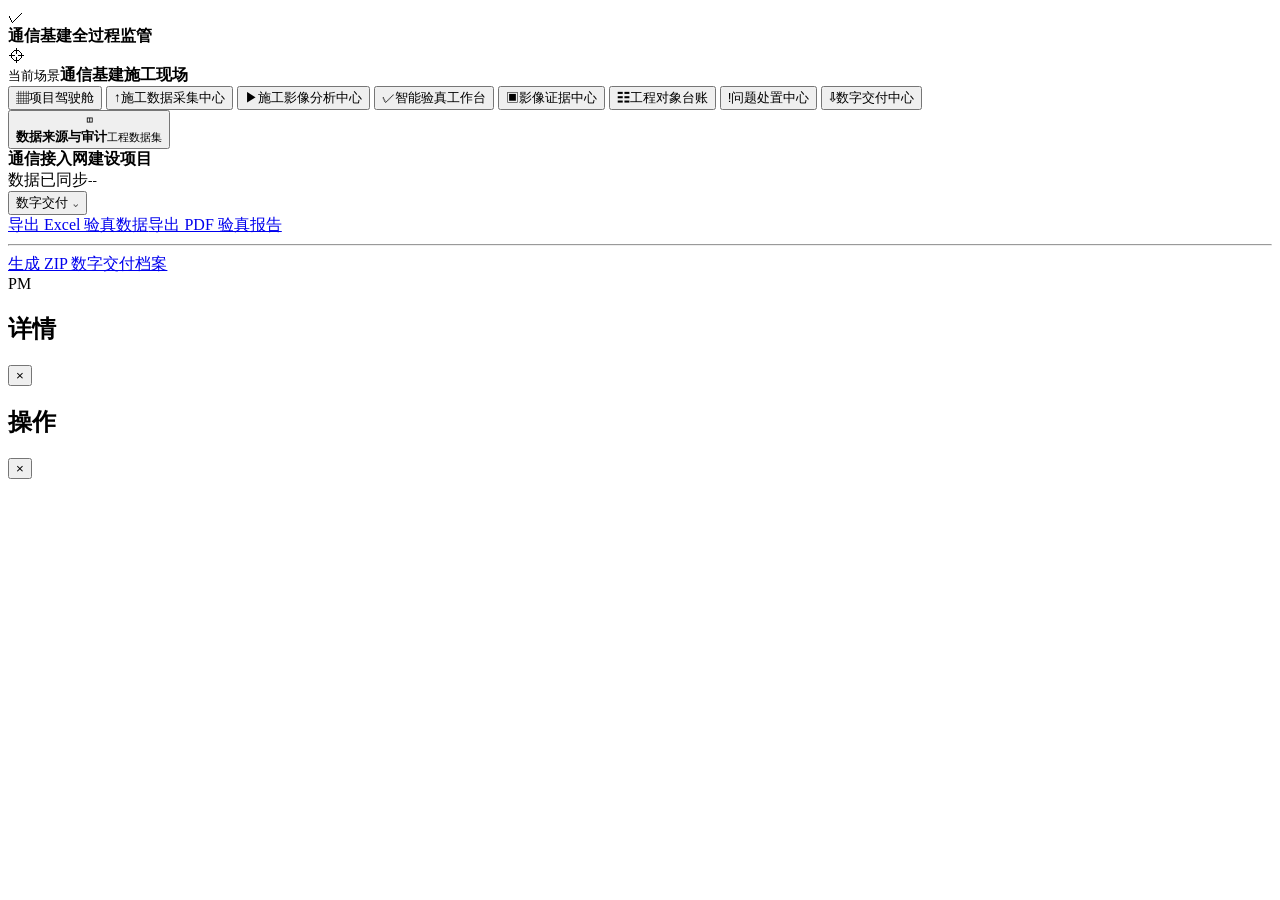
==== backend/static/index.html @ 28f368a1 "Initial commit: communication construction verification platform" ====
<!doctype html>
<html lang="zh-CN">
<head>
  <meta charset="UTF-8">
  <meta name="viewport" content="width=device-width, initial-scale=1.0">
  <meta name="theme-color" content="#102A43">
  <title>面向通信基建施工全过程的多源感知监管与数字化验真交付系统</title>
  <link rel="stylesheet" href="/styles.css?v=20260910-4">
  <link rel="stylesheet" href="/ui-overrides.css?v=20260910-4">
</head>
<body>
<div id="app">
  <aside class="sidebar">
    <div class="brand"><div class="brand-mark">✓</div><div><strong>通信基建全过程监管</strong></div></div>
    <div class="project-chip"><span class="chip-icon">⌖</span><div><small>当前场景</small><strong id="sidebar-scenario">通信基建施工现场</strong></div></div>
    <nav id="nav">
      <button data-route="dashboard" class="active"><span>▦</span>项目驾驶舱</button>
      <button data-route="collection"><span>↑</span>施工数据采集中心</button>
      <button data-route="analysis"><span>▶</span>施工影像分析中心</button>
      <button data-route="verification"><span>✓</span>智能验真工作台</button>
      <button data-route="evidence"><span>▣</span>影像证据中心</button>
      <button data-route="ledger"><span>☷</span>工程对象台账</button>
      <button data-route="issues"><span>!</span>问题处置中心</button>
      <button data-route="delivery"><span>⇩</span>数字交付中心</button>
    </nav>
    <button id="audit-btn" class="audit-entry"><span>◫</span><div><b>数据来源与审计</b><small id="data-version">工程数据集</small></div></button>
  </aside>
  <main class="main-shell">
    <header class="topbar">
      <div><strong id="project-name">通信接入网建设项目</strong></div>
      <div class="top-actions">
        <div class="sync-state"><i></i><span>数据已同步<small id="updated-at">--</small></span></div>
        <div class="export-menu-wrap"><button id="export-btn" class="btn primary">数字交付 <span>⌄</span></button><div id="export-menu" class="export-menu hidden"><a href="/api/exports/excel">导出 Excel 验真数据</a><a href="/api/exports/pdf">导出 PDF 验真报告</a><hr><a href="/api/exports/archive">生成 ZIP 数字交付档案</a></div></div>
        <div class="avatar">PM</div>
      </div>
    </header>
    <section id="page" class="page"></section>
  </main>
</div>
<div id="drawer-backdrop" class="backdrop hidden"></div>
<aside id="drawer" class="drawer"><div class="drawer-head"><h2 id="drawer-title">详情</h2><button id="drawer-close">×</button></div><div id="drawer-body" class="drawer-body"></div></aside>
<div id="modal-backdrop" class="backdrop hidden"></div>
<div id="modal" class="modal hidden"><div class="modal-head"><h2 id="modal-title">操作</h2><button id="modal-close">×</button></div><div id="modal-body" class="modal-body"></div><div id="modal-actions" class="modal-actions"></div></div>
<div id="toast" class="toast hidden"></div>
<script type="module" src="/app.js?v=20260910-5"></script>
</body>
</html>
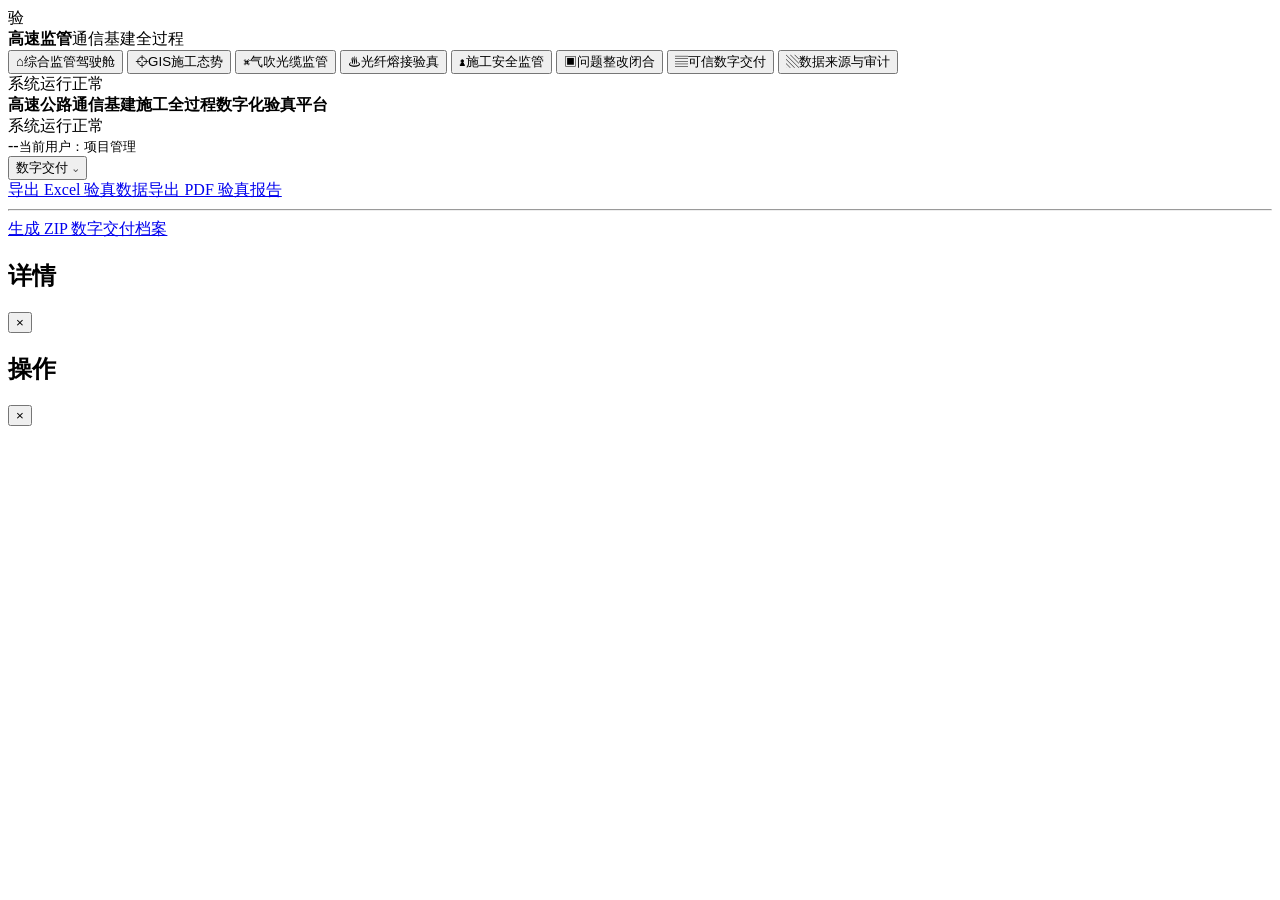
==== commit d74c8795: "sync current project progress" ====
--- a/backend/static/index.html
+++ b/backend/static/index.html
@@ -5,33 +5,32 @@
   <meta name="viewport" content="width=device-width, initial-scale=1.0">
   <meta name="theme-color" content="#102A43">
   <title>面向通信基建施工全过程的多源感知监管与数字化验真交付系统</title>
-  <link rel="stylesheet" href="/styles.css?v=20260910-4">
-  <link rel="stylesheet" href="/ui-overrides.css?v=20260910-4">
+  <link rel="stylesheet" href="/styles.css?v=20260911-1">
+  <link rel="stylesheet" href="/ui-overrides.css?v=20260911-4">
 </head>
 <body>
 <div id="app">
   <aside class="sidebar">
-    <div class="brand"><div class="brand-mark">✓</div><div><strong>通信基建全过程监管</strong></div></div>
-    <div class="project-chip"><span class="chip-icon">⌖</span><div><small>当前场景</small><strong id="sidebar-scenario">通信基建施工现场</strong></div></div>
+    <div class="brand"><div class="brand-mark">验</div><div><strong>高速监管</strong><span>通信基建全过程</span></div></div>
     <nav id="nav">
-      <button data-route="dashboard" class="active"><span>▦</span>项目驾驶舱</button>
-      <button data-route="collection"><span>↑</span>施工数据采集中心</button>
-      <button data-route="analysis"><span>▶</span>施工影像分析中心</button>
-      <button data-route="verification"><span>✓</span>智能验真工作台</button>
-      <button data-route="evidence"><span>▣</span>影像证据中心</button>
-      <button data-route="ledger"><span>☷</span>工程对象台账</button>
-      <button data-route="issues"><span>!</span>问题处置中心</button>
-      <button data-route="delivery"><span>⇩</span>数字交付中心</button>
+      <button data-route="dashboard" class="active"><span>⌂</span>综合监管驾驶舱</button>
+      <button data-route="map"><span>⌖</span>GIS施工态势</button>
+      <button data-route="air"><span>⌘</span>气吹光缆监管</button>
+      <button data-route="splicing"><span>♨</span>光纤熔接验真</button>
+      <button data-route="safety"><span>♟</span>施工安全监管</button>
+      <button data-route="issues"><span>▣</span>问题整改闭合</button>
+      <button data-route="delivery"><span>▤</span>可信数字交付</button>
+      <button data-route="audit"><span>▧</span>数据来源与审计</button>
     </nav>
-    <button id="audit-btn" class="audit-entry"><span>◫</span><div><b>数据来源与审计</b><small id="data-version">工程数据集</small></div></button>
+    <div class="sidebar-foot"><i></i><span>系统运行正常</span></div>
   </aside>
   <main class="main-shell">
     <header class="topbar">
-      <div><strong id="project-name">通信接入网建设项目</strong></div>
+      <div class="project-heading"><strong>高速公路通信基建施工全过程数字化验真平台</strong></div>
       <div class="top-actions">
-        <div class="sync-state"><i></i><span>数据已同步<small id="updated-at">--</small></span></div>
+        <div class="sync-state"><i></i><span>系统运行正常</span></div>
+        <div class="clock-state"><span id="updated-at">--</span><small>当前用户：项目管理</small></div>
         <div class="export-menu-wrap"><button id="export-btn" class="btn primary">数字交付 <span>⌄</span></button><div id="export-menu" class="export-menu hidden"><a href="/api/exports/excel">导出 Excel 验真数据</a><a href="/api/exports/pdf">导出 PDF 验真报告</a><hr><a href="/api/exports/archive">生成 ZIP 数字交付档案</a></div></div>
-        <div class="avatar">PM</div>
       </div>
     </header>
     <section id="page" class="page"></section>
@@ -42,6 +41,6 @@
 <div id="modal-backdrop" class="backdrop hidden"></div>
 <div id="modal" class="modal hidden"><div class="modal-head"><h2 id="modal-title">操作</h2><button id="modal-close">×</button></div><div id="modal-body" class="modal-body"></div><div id="modal-actions" class="modal-actions"></div></div>
 <div id="toast" class="toast hidden"></div>
-<script type="module" src="/app.js?v=20260910-5"></script>
+<script type="module" src="/app.js?v=20260911-9"></script>
 </body>
 </html>
